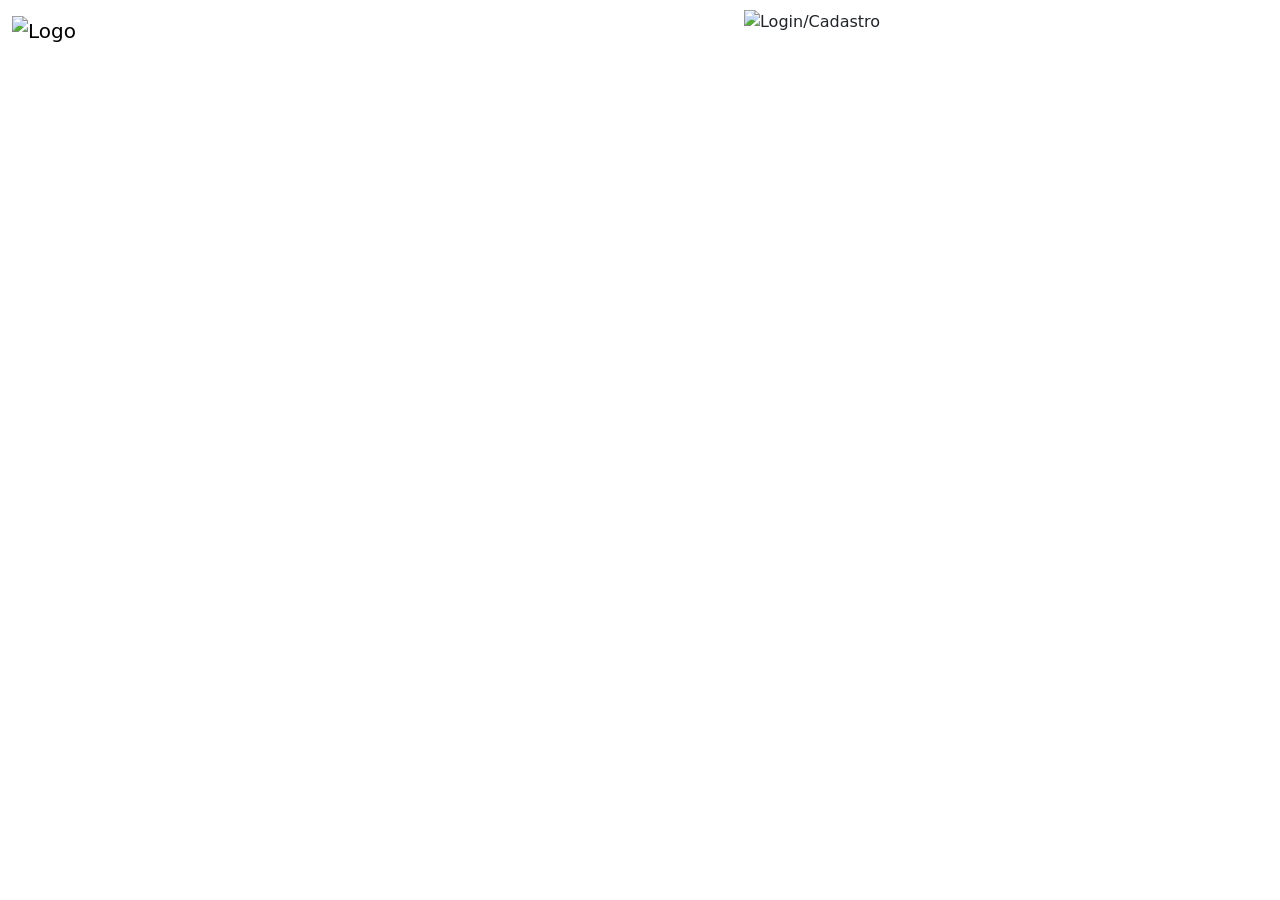
==== src/main/resources/templates/cadastro.html @ 791ada62 "initial commit" ====
<!DOCTYPE html>
<html lang="pt-br">

<head>
    <meta charset="UTF-8">
    <meta name="viewport" content="width=device-width, initial-scale=1.0">
    <link rel="stylesheet" href="https://cdn.jsdelivr.net/npm/bootstrap@5.3.8/dist/css/bootstrap.min.css"
    integrity="sha384-sRIl4kxILFvY47J16cr9ZwB07vP4J8+LH7qKQnuqkuIAvNWLzeN8tE5YBujZqJLB" crossorigin="anonymous">
    <link th:href="@{estilo.css}" rel="stylesheet">
    <link rel="icon" type="image/x-icon" th:href="@{/img/favicon.ico}">
    <title>game.log</title>
</head>

<body class="background">
    <header>
        <nav class="navbar navbar-expand-lg fundo">
            <div class="container-fluid">
                <a class="navbar-brand" href="#"><img th:src="@{img/logogamelog.png}" alt="Logo" width="120px"
                        class="d-inline-block align-text-top"></a>
                <button class="navbar-toggler" type="button" data-bs-toggle="collapse" data-bs-target="#navbarNav"
                    aria-controls="navbarNav" aria-expanded="false" aria-label="Toggle navigation">
                    <span class="navbar-toggler-icon"></span>
                </button>
                <div class="collapse navbar-collapse" id="navbarNav">
                    <ul class="navbar-nav mx-auto">
                        <li class="nav-item">
                            <a class="nav-link text-white" aria-current="page" href="#">Início</a>
                        </li>
                        <li class="nav-item">
                            <a class="nav-link text-white" href="#sobre">Sobre</a>
                        </li>
                        <li class="nav-item">
                            <a class="nav-link text-white" href="#projetos">Cadastro</a>
                        </li>
                        <li class="nav-item">
                            <img th:src="@{img/entrarIcon.png}" href="#login" alt="Login/Cadastro" width="25px">
                        </li>
                    </ul>
                </div>
            </div>
        </nav>
    </header>

    <main>
        <section>

        </section>

    </main>

    <footer>

    </footer>

</body>
</html>
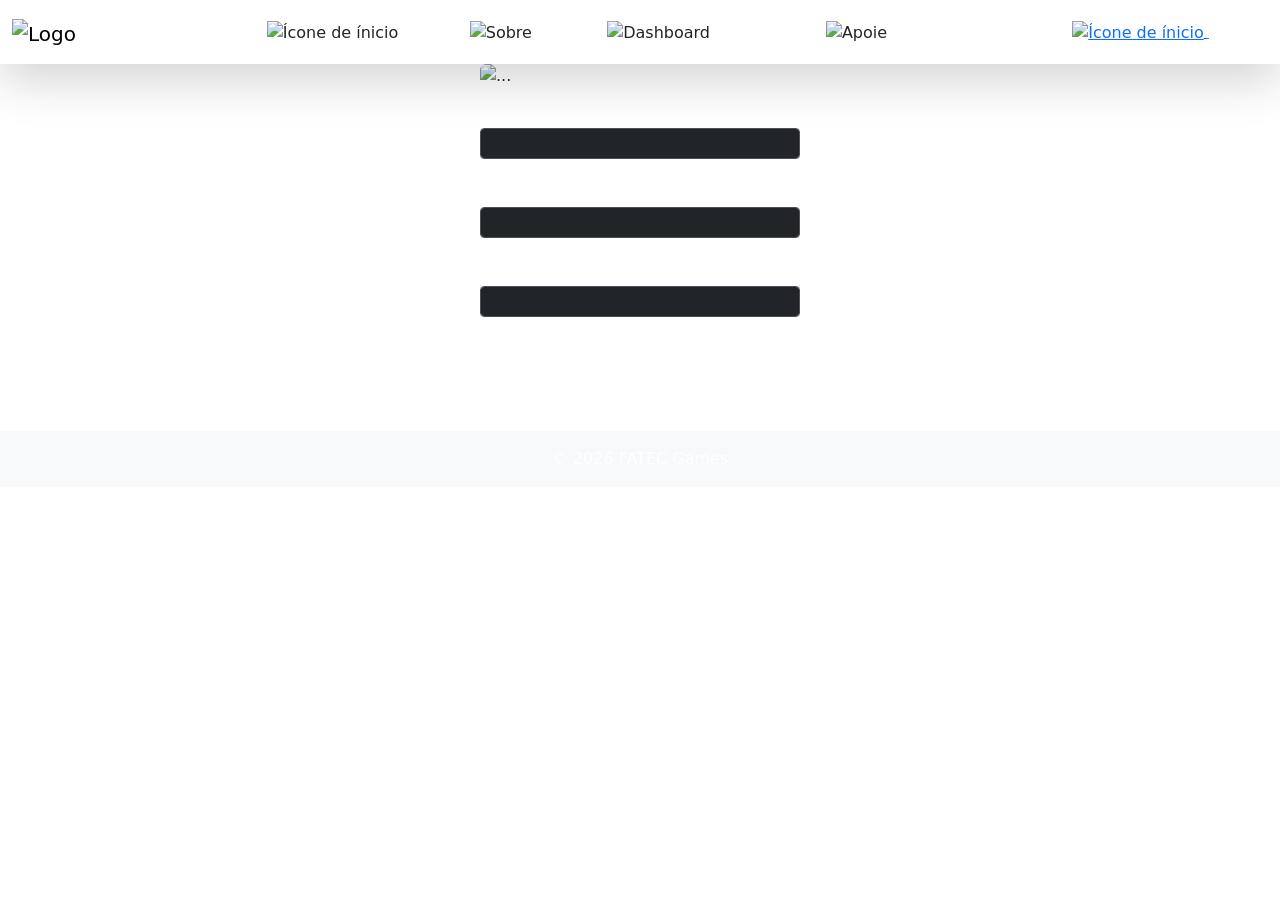
==== commit 842c62a9: "aa" ====
--- a/src/main/resources/templates/cadastro.html
+++ b/src/main/resources/templates/cadastro.html
@@ -11,44 +11,85 @@
     <title>game.log</title>
 </head>
 
-<body class="background">
+<body class="fundoprincipal">
     <header>
-        <nav class="navbar navbar-expand-lg fundo">
+        <header>
+        <nav class="navbar navbar-expand-lg fundonav shadow-lg">
             <div class="container-fluid">
-                <a class="navbar-brand" href="#"><img th:src="@{img/logogamelog.png}" alt="Logo" width="120px"
-                        class="d-inline-block align-text-top"></a>
+                <a class="navbar-brand" href="/index">
+                    <img th:src="@{img/logogamelog.png}" alt="Logo" width="120px" class="d-inline-block align-text-top">
+                </a>
                 <button class="navbar-toggler" type="button" data-bs-toggle="collapse" data-bs-target="#navbarNav"
                     aria-controls="navbarNav" aria-expanded="false" aria-label="Toggle navigation">
                     <span class="navbar-toggler-icon"></span>
                 </button>
+
                 <div class="collapse navbar-collapse" id="navbarNav">
-                    <ul class="navbar-nav mx-auto">
-                        <li class="nav-item">
-                            <a class="nav-link text-white" aria-current="page" href="#">Início</a>
+
+                    <ul class="navbar-nav mx-auto mb-2 mb-lg-0">
+                        <li class="nav-item active p-1">
+                        <img th:src="@{img/inicio.png}" alt="Ícone de ínicio" width="22px" height="22px">
+                            <a class="nav-link text-white d-inline-flex align-items-center text-nowrap" aria-current="page" href="#">Início</a>
                         </li>
-                        <li class="nav-item">
-                            <a class="nav-link text-white" href="#sobre">Sobre</a>
+                        <li class="nav-item p-1">
+                        <img th:src="@{img/sobre.png}" alt="Sobre" width="22px" height="22px">
+                            <a class="nav-link text-white d-inline-flex align-items-center text-nowrap" href="#sobre">Sobre</a>
                         </li>
-                        <li class="nav-item">
-                            <a class="nav-link text-white" href="#projetos">Cadastro</a>
+                        <li class="nav-item p-1">
+                        <img th:src="@{img/gamepad.png}" alt="Dashboard" width="22px" height="22px">
+                            <a class="nav-link text-white d-inline-flex align-items-center text-nowrap" href="#sobre">Dashboard</a>
                         </li>
-                        <li class="nav-item">
-                            <img th:src="@{img/entrarIcon.png}" href="#login" alt="Login/Cadastro" width="25px">
+                        <li class="nav-item p-1">
+                        <img th:src="@{img/apoiar.png}" alt="Apoie" width="22px" height="22px">
+                            <a class="nav-link text-white d-inline-flex align-items-center text-nowrap" href="#sobre">Apoie</a>
                         </li>
                     </ul>
+
+                    <ul class="navbar-nav align-items-center gap-1">
+                        <li class="nav-item">
+                            <a href="#login">
+                            <img th:src="@{img/entrarIcon.png}" alt="Ícone de ínicio" width="22px" height="22px">
+                                <a class="nav-link text-white d-inline-flex align-items-center text-nowrap gap-2" href="#sobre">Login</a>
+                            </a>
+                        </li>
+                    </ul>
+
                 </div>
             </div>
         </nav>
     </header>
 
     <main>
-        <section>
+        <section class="background mt-6 pb-5 h-100">
+        <img th:src="@{img/bannerreg.png}" class="card-img rounded w-25 mx-auto d-block" alt="...">
+        <form class="w-25 text-white mx-auto mt-2 border-0" data-bs-theme="dark"
+        th:action="@{/cadastro}" th:object="${usuario}" method="POST">
 
-        </section>
+        <div class="mb-3">
+            <label for="nome" class="form-label fw-bold">Nome de usuário</label>
+            <input type="text" class="form-control form-control-sm" id="nome" th:field="*{nome}" required>
+        </div>
 
+        <div class="mb-3">
+            <label for="email" class="form-label fw-bold">E-mail</label>
+            <input type="email" class="form-control form-control-sm" id="email" th:field="*{email}" required>
+        </div>
+
+        <div class="mb-3">
+            <label for="senha" class="form-label fw-bold">Senha</label>
+            <input type="password" class="form-control form-control-sm" id="senha" th:field="*{senha}" required>
+        </div>
+
+        <button type="submit" class="btn botao mx-auto text-white fw-bold p-2 px-4 mt-2 rounded-2">CADASTRAR</button>
+    </form>
+       </section>
     </main>
 
-    <footer>
+   <footer class="bg-body-tertiary text-center text-lg-start">
+
+    <div class="text-center p-3 fundonav text-white">
+        © 2026 FATEC Games
+    </div>
 
     </footer>
 
